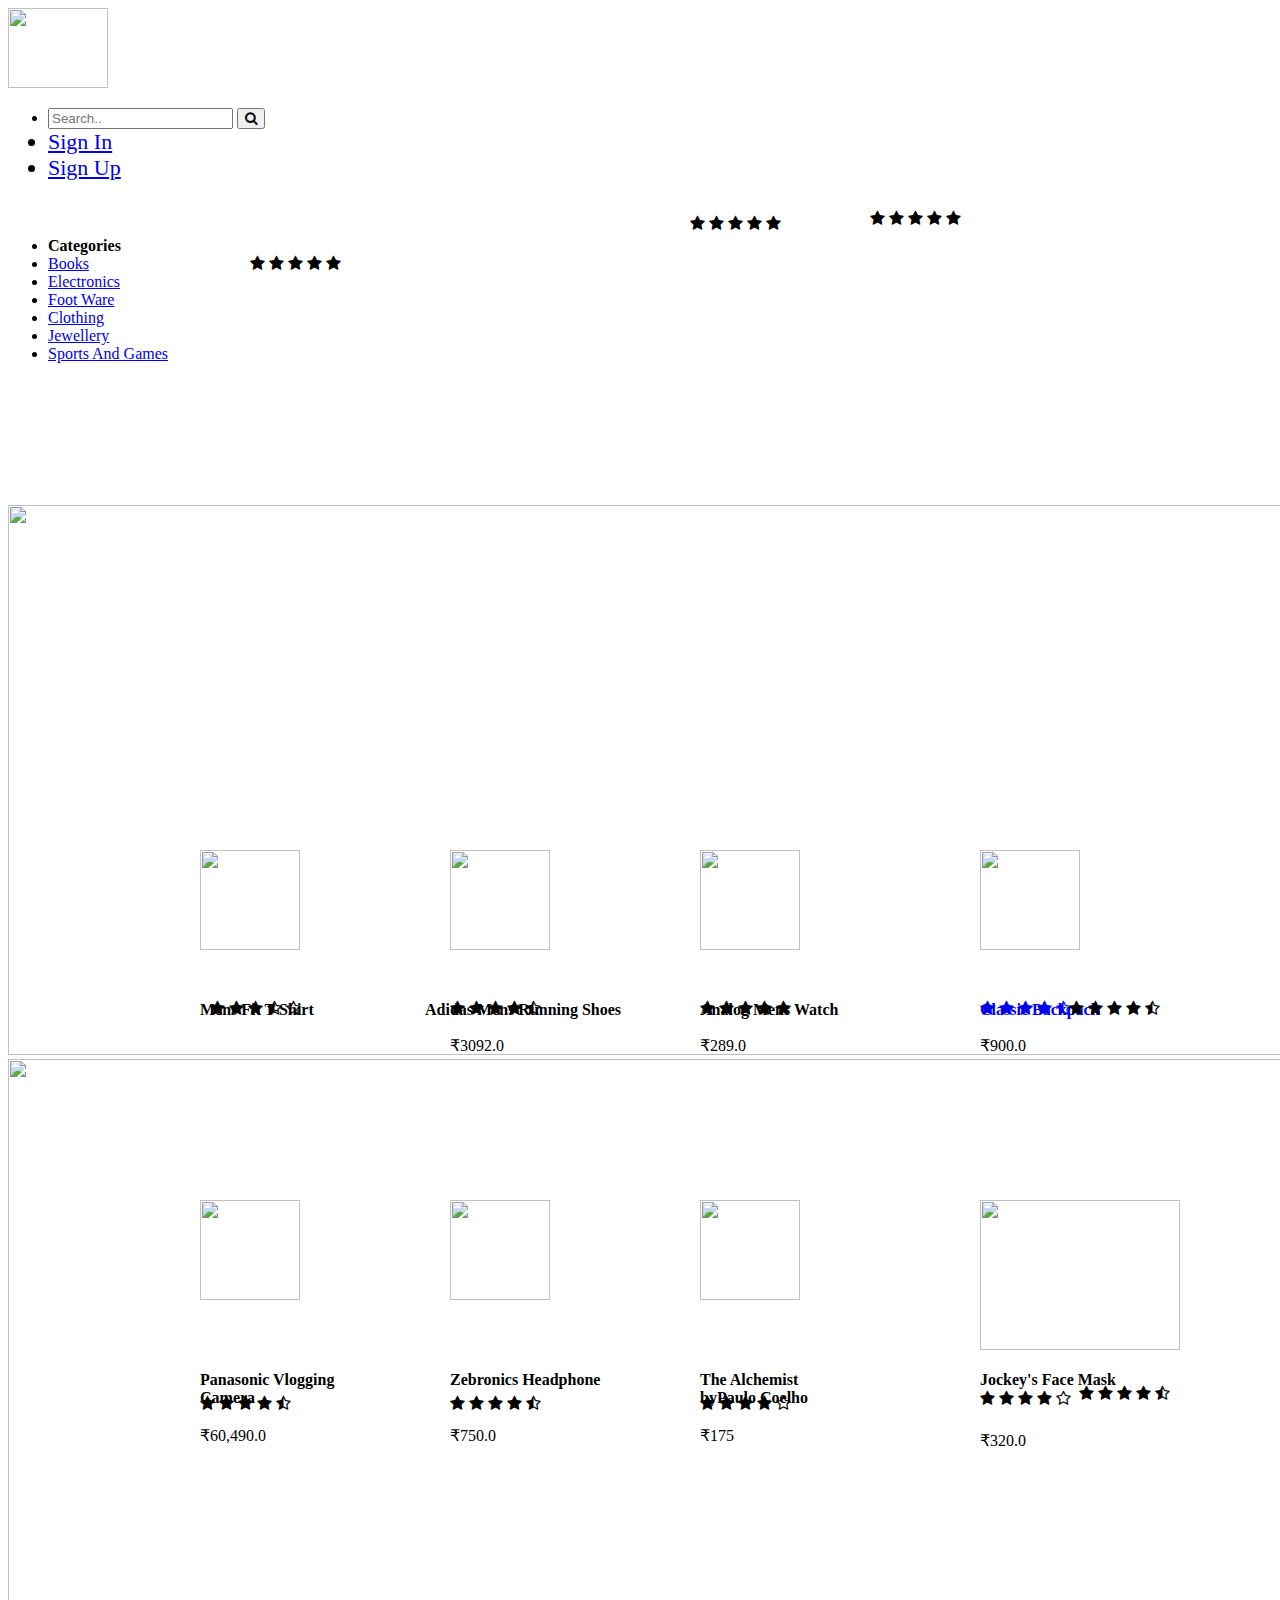
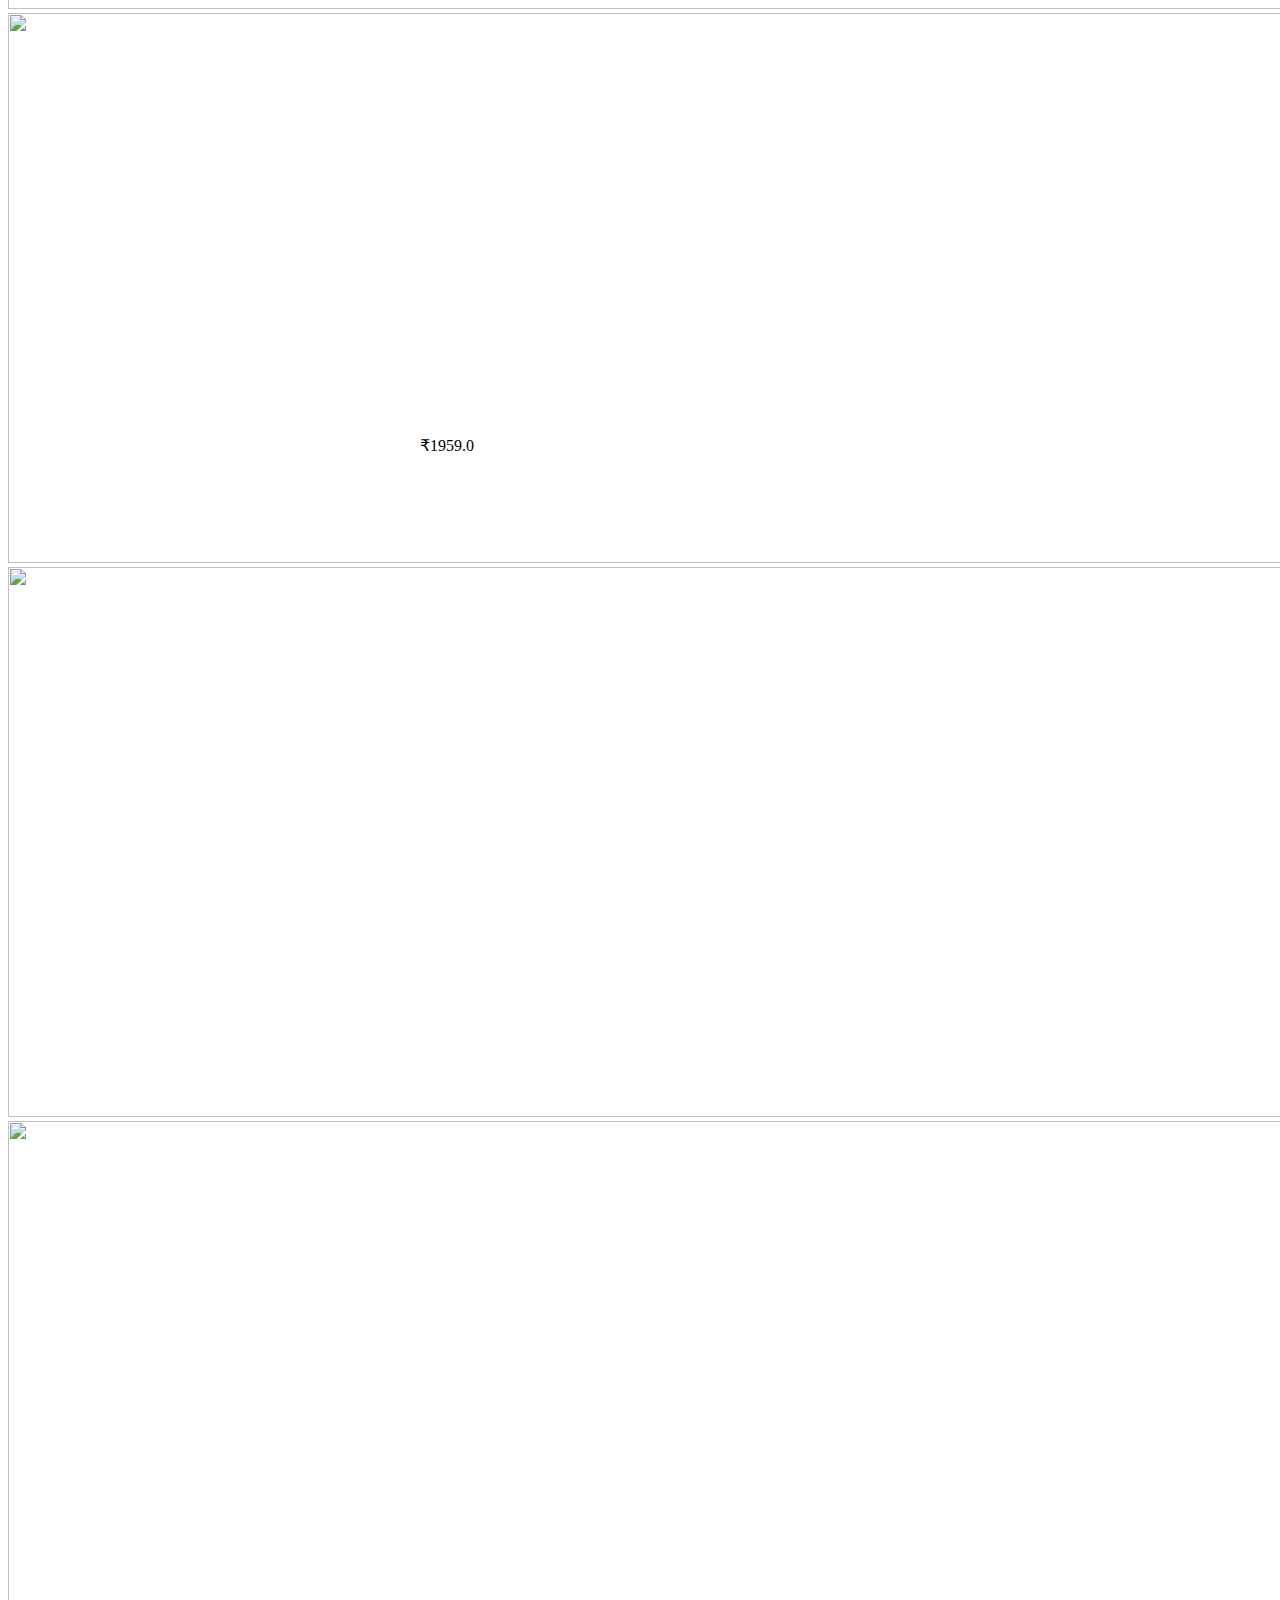
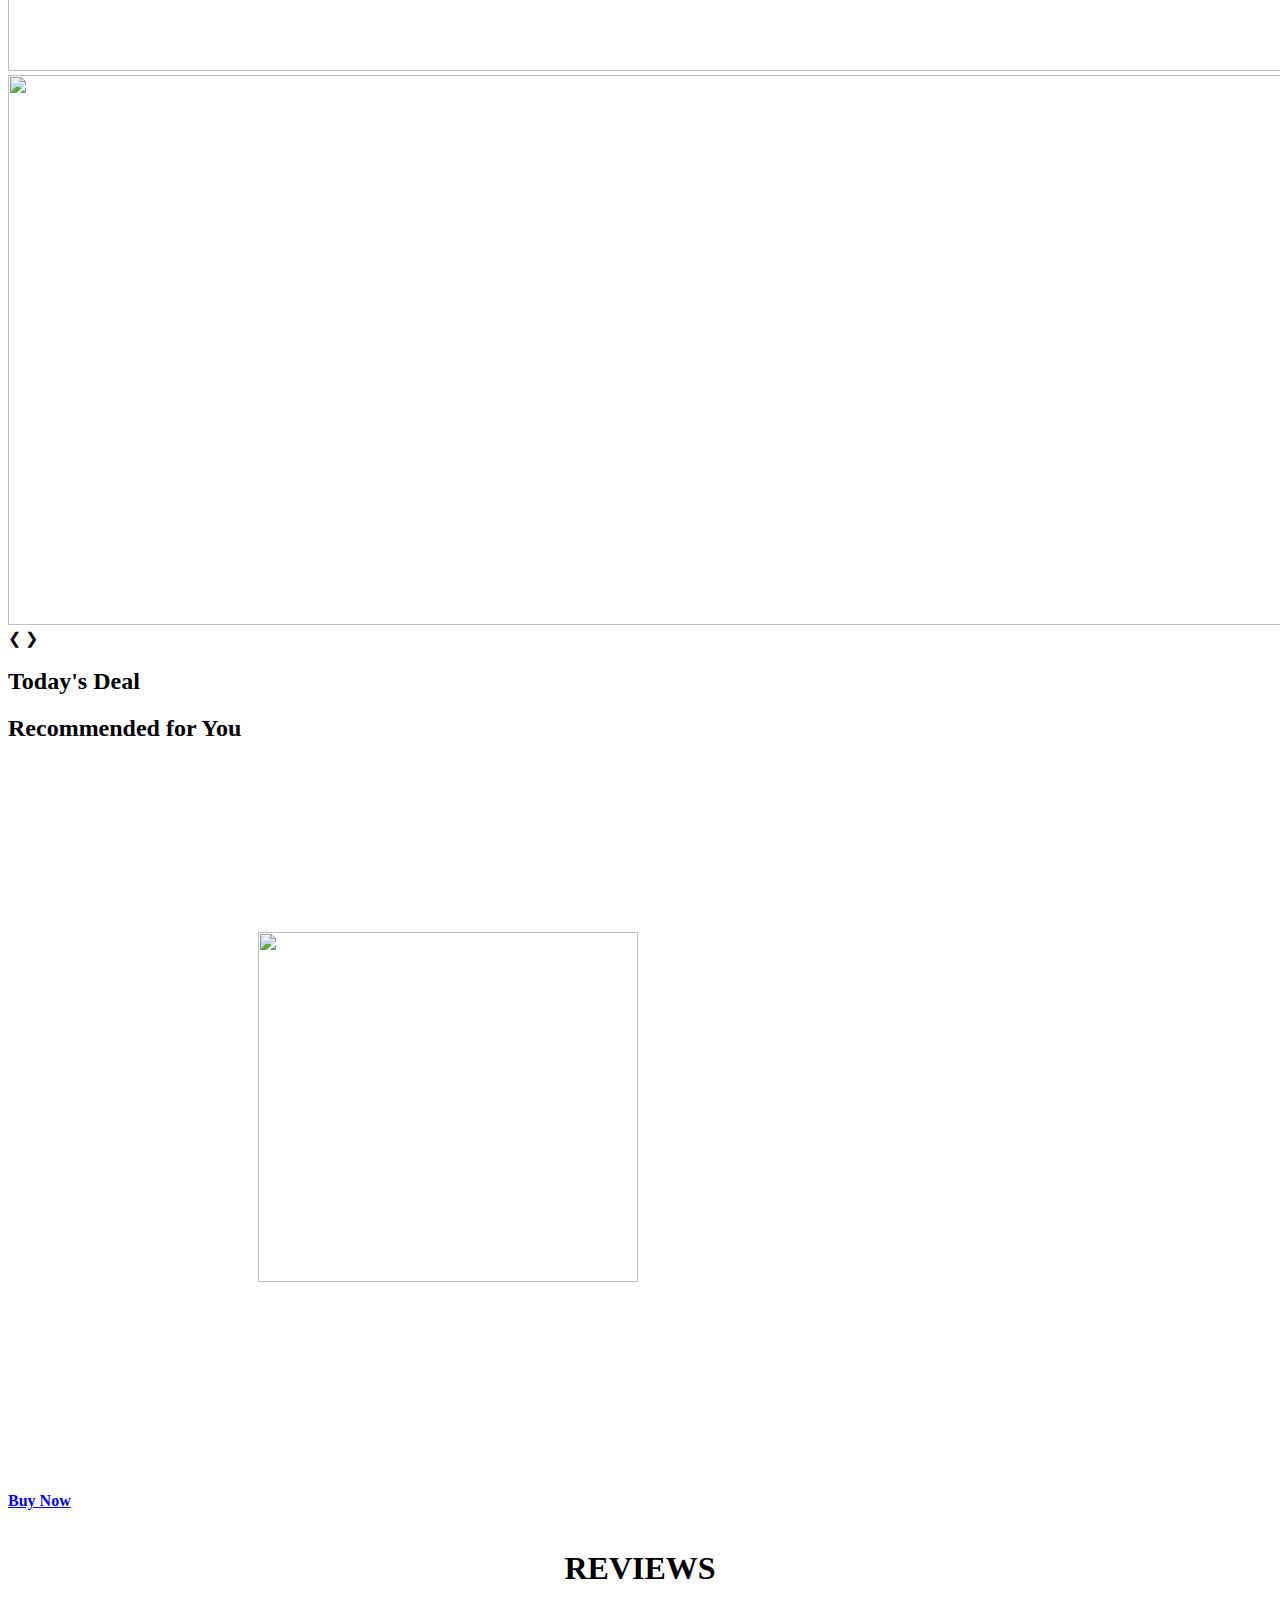
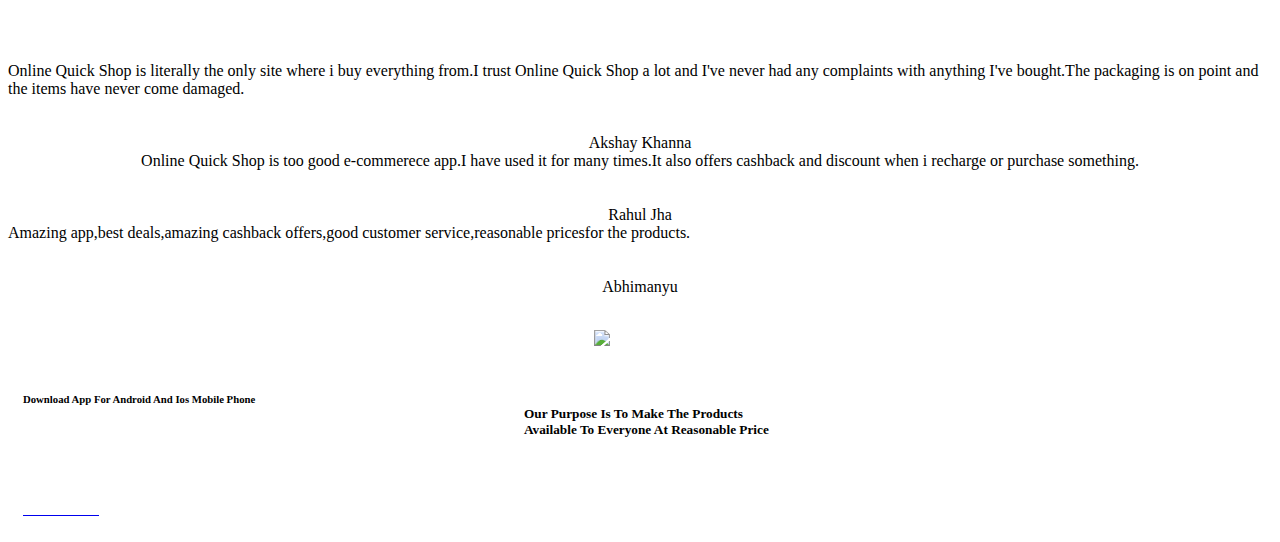
==== index.html @ e45c8fe9 "Update index.html" ====
<!DOCTYPE html>
<html>
  <head>
    <title>Online Quick Shop</title>
    <link rel="stylesheet" href="style.css">
	<link rel="stylesheet" href="main.css">
	 <link rel="stylesheet" href="sliding.css">
    <link rel="stylesheet" href="https://stackpath.bootstrapcdn.com/font-awesome/4.7.0/css/font-awesome.min.css">
    <link rel="stylesheet" href="todaydeal.css">
    <link rel="stylesheet" href="https://stackpath.bootstrapcdn.com/font-awesome/4.7.0/css/font-awesome.min.css" integrity="sha384-wvfXpqpZZVQGK6TAh5PVlGOfQNHSoD2xbE+QkPxCAFlNEevoEH3Sl0sibVcOQVnN" crossorigin="anonymous">

  <meta charset="UTF-8">
  <meta name="viewport" content="width=device-width, initial-scale=1.0">
  <link rel="stylesheet" href="https://cdnjs.cloudflare.com/ajax/libs/font-awesome/4.7.0/css/font-awesome.min.css">


  </head>
  <body>

      <!-- HEADER-->
      <header>
<div>
<nav>
  <a href="index.html"><img src="images\logo.jfif" width="100" height="80"></a>
<ul>
<li>
  <div class="topnav" >
  <form class="example">
  <input type="text" placeholder="Search.." name="search">
  <button type="submit"> <i class="fa fa-search";></i></button>
   </form>
</div>
</li>
<li style="font-size:22px"><a href="signin.html">Sign In</a></li>
<li style="font-size:22px"><a href="signup_project.html">Sign Up</a></li>
<li style="font-size:35px; color:white "><i class="fa fa-shopping-cart" aria-hidden="true"></i></li>
</ul>
</nav>


<!-- categories-->

<div id="subnav">
<ul>
<li><a class="active"><b>Categories</b></a></li>
  <li><a href="books.html" target="blank">Books</a></li>
  <li><a href="electronics.html" target="blank">Electronics</a></li>
  <li><a href="shoes.html" target="blank">Foot Ware</a></li>
  <li><a href="clothing.html" target="blank">Clothing</a></li>
  <li><a href="jewellery.html" target="blank">Jewellery</a></li>
  <li><a href="sports.html" target="blank">Sports And Games</a></li>
</ul>
</div>
</div>
</header>
<br>
<br>
<br>
<br><br><br><br>


<!-- slideshow-->



<div class="slideshow-container">
<div class="mySlides fade">
  <a href="https://www.amazon.in/Apple-iPhone-Pro-Max-64GB/dp/B07XVL4L3X/ref=sr_1_1_sspa?crid=29FY24FL446QF&dchild=1&keywords=iphone+12+pro+max+mobile&psr=EY17&qid=1617863581&s=todays-deals&sprefix=iphone+12+pro+%2Ctodays-deals%2C283&sr=1-1-spons&psc=1&spLa=[base64]">
  <img src="images/3.png" height="550px" width="153%"></a>
</div>

<div class="mySlides fade">
  <a href="https://www.amazon.in/s?k=sports+item&ref=nb_sb_noss_1">
  <img src="https://www.sportcart.in/images/blogs/blog2.jpg" height="550px" width="153%"></a>
</div>

<div class="mySlides fade">
  <a href="https://www.amazon.in/Boat-Rockerz-510-Bluetooth-Headphones/dp/B0749D4QM9/ref=sr_1_6_mod_primary_lightning_deal?dchild=1&keywords=boat+headphones&psr=EY17&qid=1617863145&s=todays-deals&sbo=Tc8eqSFhUl4VwMzbE4fw%2Fw%3D%3D&smid=A14CZOWI0VEHLG&sr=1-6">
  <img src="images/1.png" height="550px" width="153%"></a>
</div>

<div class="mySlides fade">
  <a href="https://www.amazon.in/Lenovo-Windows-Graphics-Phantom-82B500BHIN/dp/B08GG8WCW7/ref=sr_1_1_sspa?dchild=1&keywords=gaming+laptops&qid=1617863461&sr=8-1-spons&psc=1&spLa=[base64]">
  <img src="images/2.png" height="550px" width="153%"></a>
</div>

<div class="mySlides fade">
  <a href="https://www.amazon.in/PUMA-Fuse-One8-Training-Shoes/dp/B08TMH5M67/ref=sr_1_1?dchild=1&keywords=Fuse+one8+Mens+Training+Shoes&qid=1617863797&sr=8-1">
  <img src="images/4.png" height="550px" width="153%"></a>  
</div>

<div class="mySlides fade">
  <a href="https://www.amazon.in/s?k=curtains&ref=nb_sb_noss_2">
  <img src="images/5.png" height="550px" width="153%"></a>  
</div>


<a class="prev" onclick="plusSlides(-1)">&#10094;</a>
<a class="next" onclick="plusSlides(1)">&#10095;</a>

</div>
</div>
<script  src="sliding.js" ></script>


<!-- today deals-->


<h2 class="title1" >Today's Deal</h2>
<div class="row">
<div class="col-4">
<a href="https://www.amazon.in/Puma-Mens-Classic-Fit-T-Shirt/dp/B07TNSCXQF" target="_self">
<img style="position:absolute; TOP:850px; LEFT:200px" src="https://images-na.ssl-images-amazon.com/images/I/91J1KeGnK8L._UY550_.jpg" width="100px" height="100px"></a>
<h4 style="position:absolute; TOP:980px; LEFT:200px">Mens Fit T-Shirt</h4>
<div style="position:absolute; TOP:1000px; LEFT:210px" class="rating">
<i class="fa fa-star" aria-hidden="true"></i>
<i class="fa fa-star" aria-hidden="true"></i>
<i class="fa fa-star" aria-hidden="true"></i>
<i class="fa fa-star-half-o" aria-hidden="true"></i>
<i class="fa fa-star-o" aria-hidden="true"></i><br>
<div>
</div>

<p style="position:absolute; TOP:1020px; LEFT:210px">₹1959.0<p>
</div>
<div class="col-3">
<a href="https://www.amazon.in/Adidas-Erdiga-Running-Sports-Shoes/dp/B077VZQ7X2" target="_self">
<img style="position:absolute; TOP:850px; LEFT:450px" src="https://images-na.ssl-images-amazon.com/images/I/71rR1V%2B9FqL._UY500_.jpg" width="100px" height="100px"></a>
<h4 style="position:absolute; TOP:980px; LEFT:425px" >Adidas Mens Running Shoes</h4>
<div style="position:absolute; TOP:1000px; LEFT:450px" class="rating">
<i class="fa fa-star" aria-hidden="true"></i>
<i class="fa fa-star" aria-hidden="true"></i>
<i class="fa fa-star" aria-hidden="true"></i>
<i class="fa fa-star" aria-hidden="true"></i>
<i class="fa fa-star-half-o" aria-hidden="true"></i>
</div>
<p style="position:absolute; TOP:1020px; LEFT:450px">₹3092.0<p>
</div>
<div class="col-2">
<a href="https://www.amazon.in/PIRASO-Analogue-Black-Dial-Watch/dp/B07GVP4QJN" target="_self">
<img style="position:absolute; TOP:850px; LEFT:700px" src="https://images-na.ssl-images-amazon.com/images/I/61WixzlVuXL._UL1280_.jpg" width="100px" height="100px"></a>
<h4 style="position:absolute; TOP:980px; LEFT:700px" >Analog Mens Watch</h4>
<div style="position:absolute; TOP:1000px; LEFT:700px"  class="rating">
<i class="fa fa-star" aria-hidden="true"></i>
<i class="fa fa-star" aria-hidden="true"></i>
<i class="fa fa-star" aria-hidden="true"></i>
<i class="fa fa-star" aria-hidden="true"></i>
<i class="fa fa-star" aria-hidden="true"></i>
</div>

<p style="position:absolute; TOP:1020px; LEFT:700px">₹289.0<p>


</div>
<div class="col-1">
<a href="https://www.amazon.in/AmazonBasics-21-Ltrs-Classic-Backpack/dp/B01DDCULAU" target="_self">
<img style="position:absolute; TOP:850px; LEFT:980px" src="https://images-na.ssl-images-amazon.com/images/I/91hiB2f76bL._SY679_.jpg" width="100px" height="100px"</a>
<h4 style="position:absolute; TOP:980px; LEFT:980px">Classic Backpack</h4>
<div style="position:absolute; TOP:1000px; LEFT:980px " class="rating">
<i class="fa fa-star" aria-hidden="true"></i>
<i class="fa fa-star" aria-hidden="true"></i>
<i class="fa fa-star" aria-hidden="true"></i>
<i class="fa fa-star" aria-hidden="true"></i>
<i class="fa fa-star-half-o" aria-hidden="true"></i>
</div>
<p style="position:absolute; TOP:1020px; LEFT:980px;color:black">₹900.0<p>
</div>

<div>
<a href="https://www.amazon.in/Test-Exclusive_2020_1128-Multi-3GB-Storage/dp/B089MVC437/ref=sr_1_1?dchild=1&keywords=mi+phone&qid=1617796641&sr=8-1" target="_self">
<img style="position:absolute; TOP:850px; LEFT:1300px" src="
https://i01.appmifile.com/webfile/globalimg/in/cms/413CE598-3246-2DD2-8EF1-05212A59B5A7.jpg" width="100px" height="100px"></a>
<h4 style="position:absolute; TOP:980px; LEFT:1320px">MI 10</h4>
<div style="position:absolute; TOP:1000px; RIGHT:120px " class="rating">
<i class="fa fa-star" aria-hidden="true"></i>
<i class="fa fa-star" aria-hidden="true"></i>
<i class="fa fa-star" aria-hidden="true"></i>
<i class="fa fa-star" aria-hidden="true"></i>
<i class="fa fa-star-half-o" aria-hidden="true"></i>
</div>
<p style="position:absolute; TOP:1020px; LEFT:1310px;color:black">₹21990.0<p>
</div>

</div>



<!-- Recommended for you -->


<h2 class="title2">Recommended for You</h2>
<div class="row">
<div class="col-3">
<a href="https://www.amazon.in/Panasonic-Mirrorless-Vlogging-Bluetooth-DC-G100VGW-K/dp/B08PQTHGZ5" target="_self">
<img style="position:absolute; TOP:1200px; LEFT:200px" src="https://images-na.ssl-images-amazon.com/images/I/61Bly98-azL._SY550_.jpg" width="100px" height="100px"></a>
<h4 style="position:absolute; TOP:1350px; LEFT:200px">Panasonic Vlogging <br>Camera</h4>
<div style="position:absolute; TOP:1395px; LEFT:200px" class="rating">
<i class="fa fa-star" aria-hidden="true"></i>
<i class="fa fa-star" aria-hidden="true"></i>
<i class="fa fa-star" aria-hidden="true"></i>
<i class="fa fa-star" aria-hidden="true"></i>
<i class="fa fa-star-half-o" aria-hidden="true"></i>
</div>

<p style="position:absolute; TOP:1410px; LEFT:200px">₹60,490.0<p>
</div>
<div class="col-3">
<a href="https://www.amazon.in/Zebronics-Zeb-Thunder-Bluetooth-Headphone-Input/dp/B07L8LTS3J" target="_self">
<img style="position:absolute; TOP:1200px; LEFT:450px" src="https://images-na.ssl-images-amazon.com/images/I/81cJ1kUT1LL._SL1500_.jpg" width="100px" height="100px"></a>
<h4 style="position:absolute; TOP:1350px; LEFT:450px" >Zebronics Headphone</h4>
<div style="position:absolute; TOP:1395px; LEFT:450px" class="rating">
<i class="fa fa-star" aria-hidden="true"></i>
<i class="fa fa-star" aria-hidden="true"></i>
<i class="fa fa-star" aria-hidden="true"></i>
<i class="fa fa-star" aria-hidden="true"></i>
<i class="fa fa-star-half-o" aria-hidden="true"></i>
</div>
<p style="position:absolute; TOP:1410px; LEFT:450px">₹750.0<p>
</div>
<div class="col-3">
<a href="https://www.amazon.in/Alchemist-Paulo-Coelho/dp/8172234988" target="_self">
<img style="position:absolute; TOP:1200px; LEFT:700px" src="https://images-na.ssl-images-amazon.com/images/I/71aFt4+OTOL.jpg" width="100px" height="100px"></a>
<h4 style="position:absolute; TOP:1350px; LEFT:700px" >The Alchemist <br>byPaulo Coelho </h4>
<div style="position:absolute; TOP:1395px; LEFT:700px"  class="rating">
<i class="fa fa-star" aria-hidden="true"></i>
<i class="fa fa-star" aria-hidden="true"></i>
<i class="fa fa-star" aria-hidden="true"></i>
<i class="fa fa-star" aria-hidden="true"></i>
<i class="fa fa-star-o" aria-hidden="true"></i>
</div>
<p style="position:absolute; TOP:1410px; LEFT:700px">₹175<p>

</div>
<div class="col-1">
<a href="https://www.amazon.in/Jockey-Unisexs-Cotton-Face-Mask/dp/B08DNL9B8J" target="_self">
<img style="position:absolute; TOP:1200px; LEFT:980px" src="https://images-na.ssl-images-amazon.com/images/I/616K2wXUBZL._UL1463_.jpg" width="200px" height="150px"></a>
<h4 style="position:absolute; TOP:1350px; LEFT:980px">Jockey's Face Mask</h4>
<div style="position:absolute; TOP:1390px; LEFT:980px " class="rating">
<i class="fa fa-star" aria-hidden="true"></i>
<i class="fa fa-star" aria-hidden="true"></i>
<i class="fa fa-star" aria-hidden="true"></i>
<i class="fa fa-star" aria-hidden="true"></i>
<i class="fa fa-star-o" aria-hidden="true"></i>
</div>
<p style="position:absolute; TOP:1415px; LEFT:980px;color:black">₹320.0<p>
</div>


<div>
<a href="https://www.amazon.in/Freya-Jacquard-Banarasi-tradional-collection/dp/B082F4ZNJ4">
<img style="position:absolute; TOP:1200px; LEFT:1300px" src="
https://images-na.ssl-images-amazon.com/images/I/711S7MBlDqL._UY550_.jpg" width="130px" height="130px"> </a>
<h4 style="position:absolute; TOP:1350px; LEFT:1310px">Designer Saree</h4>
<div style="position:absolute; TOP:1385px; RIGHT:110px" class="rating">
<i class="fa fa-star" aria-hidden="true"></i>
<i class="fa fa-star" aria-hidden="true"></i>
<i class="fa fa-star" aria-hidden="true"></i>
<i class="fa fa-star" aria-hidden="true"></i>
<i class="fa fa-star-half-o" aria-hidden="true"></i>
</div>
<p style="position:absolute; TOP:1400px; LEFT:1330px;color:black">₹1999.0<p>
</div>
</div>
<br>
<br>
<br>
<br>
<br>


<!---Offer-->


<div class="offer">

<img style="position:relative;TOP:80px;LEFT:250px" src="https://www.gizmochina.com/wp-content/uploads/2019/09/Xiaomi-Mi-Band-4-smartwatch.jpg" width="380px" height="350px">
<div class="col-5 ">
<h2 style="color:white" >Exclusive Available on Online Quick Shop</h2><br>
<h1 style="color:white">Smart Band 4</h1><br>
<p style="color:white">Smart Band has 40% larger(than Smart Band 3) AMOLED color<br>full-touch display with adjustable brightness,so everything is clear as can be.</p><br><br>
 <a href="https://www.amazon.in/Mi-Smart-Band-Waterproof-up/dp/B07WLL998K" class="btn"><b>Buy Now</b></a>
</div>
</div>




<!--Testimonial-->


<div class="testimonial">
<br>
<center><h1><b> REVIEWS</b></h1></center><br>
<br>
<br>
<div id="t1">Online Quick Shop is literally the only site where i buy everything from.I trust Online Quick Shop a lot and I've never had any complaints with anything I've bought.The packaging is on point and the items have never come damaged.<br><br><br><center>Akshay Khanna<center>
</div>
<div style="position:absolute; TOP:255px; LEFT:250px"  class="rating">
<i class="fa fa-star" aria-hidden="true"></i>
<i class="fa fa-star" aria-hidden="true"></i>
<i class="fa fa-star" aria-hidden="true"></i>
<i class="fa fa-star" aria-hidden="true"></i>
<i class="fa fa-star" aria-hidden="true"></i>
</div>

<center>
<div id="t2">Online Quick Shop is too good e-commerece app.I have used it for many times.It also offers cashback and discount when i recharge or purchase something.<br><br><br><center>Rahul Jha</center>
</div>
</center>
<div style="position:absolute; TOP:215px; LEFT:690px"  class="rating">
<i class="fa fa-star" aria-hidden="true"></i>
<i class="fa fa-star" aria-hidden="true"></i>
<i class="fa fa-star" aria-hidden="true"></i>
<i class="fa fa-star" aria-hidden="true"></i>
<i class="fa fa-star" aria-hidden="true"></i>
</div>

<div id="t3">Amazing app,best deals,amazing cashback offers,good customer service,reasonable pricesfor the products.<br><br><br><center>Abhimanyu<center>
</div>
<div style="position:absolute; TOP:210px; RIGHT:319px" class="rating">
<i class="fa fa-star" aria-hidden="true"></i>
<i class="fa fa-star" aria-hidden="true"></i>
<i class="fa fa-star" aria-hidden="true"></i>
<i class="fa fa-star" aria-hidden="true"></i>
<i class="fa fa-star" aria-hidden="true"></i>
</div>

</div>





<!-- footer-->

<footer>
  <br>
    
        <div style="width: 100%; display: table;">
        <div style="display: table-row; height: 100px;">
            <div style="width: 25%; display: table-cell; background:transparent;">
                 <p style="color:white; padding-left: 15px"><b>Download Our App</b>
                  <br><br>
                   <h6 style=" padding-left: 15px"> Download App For Android And Ios Mobile Phone</h6></p>
                   <br>
                   <br>
                   <br>
                    <p style=" padding-left:15px"><a href="contact.html"><b style="color:white">Contact Us</b></a>
      
            </div>

            <div style="display: table-cell; width:40%; background:transparent;"> 
             <center>  
          <p style="padding-left:50px"><img src="images\logo.jfif" height="100px" widht="110px"></p></center><br>
         <h5 style="padding-left:200px">Our Purpose Is To Make The Products <br>Available To Everyone At Reasonable Price</h5>
         <h6><p style="color:white;float:right;padding-top:30px;padding-right:90px"> Copyright &#169; 2021-Online Quick Shop. All Rights Reserved</p></h6>
            </div>

           <div style="width: 40%; display: table-cell; background:transparent;">
                   <p style= "padding-left: 340px; color:white"><b>Follow Us</b></p> <br>
                 <p style="padding-left: 300px">
              <a href="https://www.instagram.com/book.chor/?hl=en"><i style="color:white;padding-top:10px" class="fa fa-instagram fa-2x" aria-hidden="true"></i></a>
               <a href=" https://www.facebook.com/nbsalert/"><i style="color:white;padding-left: 20px;padding-top:10px" class="fa fa-facebook-square fa-2x" aria-hidden="true"></i></a>
              <a href="https://twitter.com/mustreadbookssa?lang=en"><i style="color:white;padding-left: 20px;padding-top:10px" class="fa fa-twitter fa-2x" aria-hidden="true"></i></a> 
              <a href=" https://www.linkedin.com/in/quickshop-center-center-1097b91a8"><i style="color:white;padding-left: 10px;padding-top:10px" class="fa fa-linkedin-square fa-2x" aria-hidden="true"></i></a></p>
              
            </div>

        </div>
    </div>
          
    
</footer>

  </body>
</html>
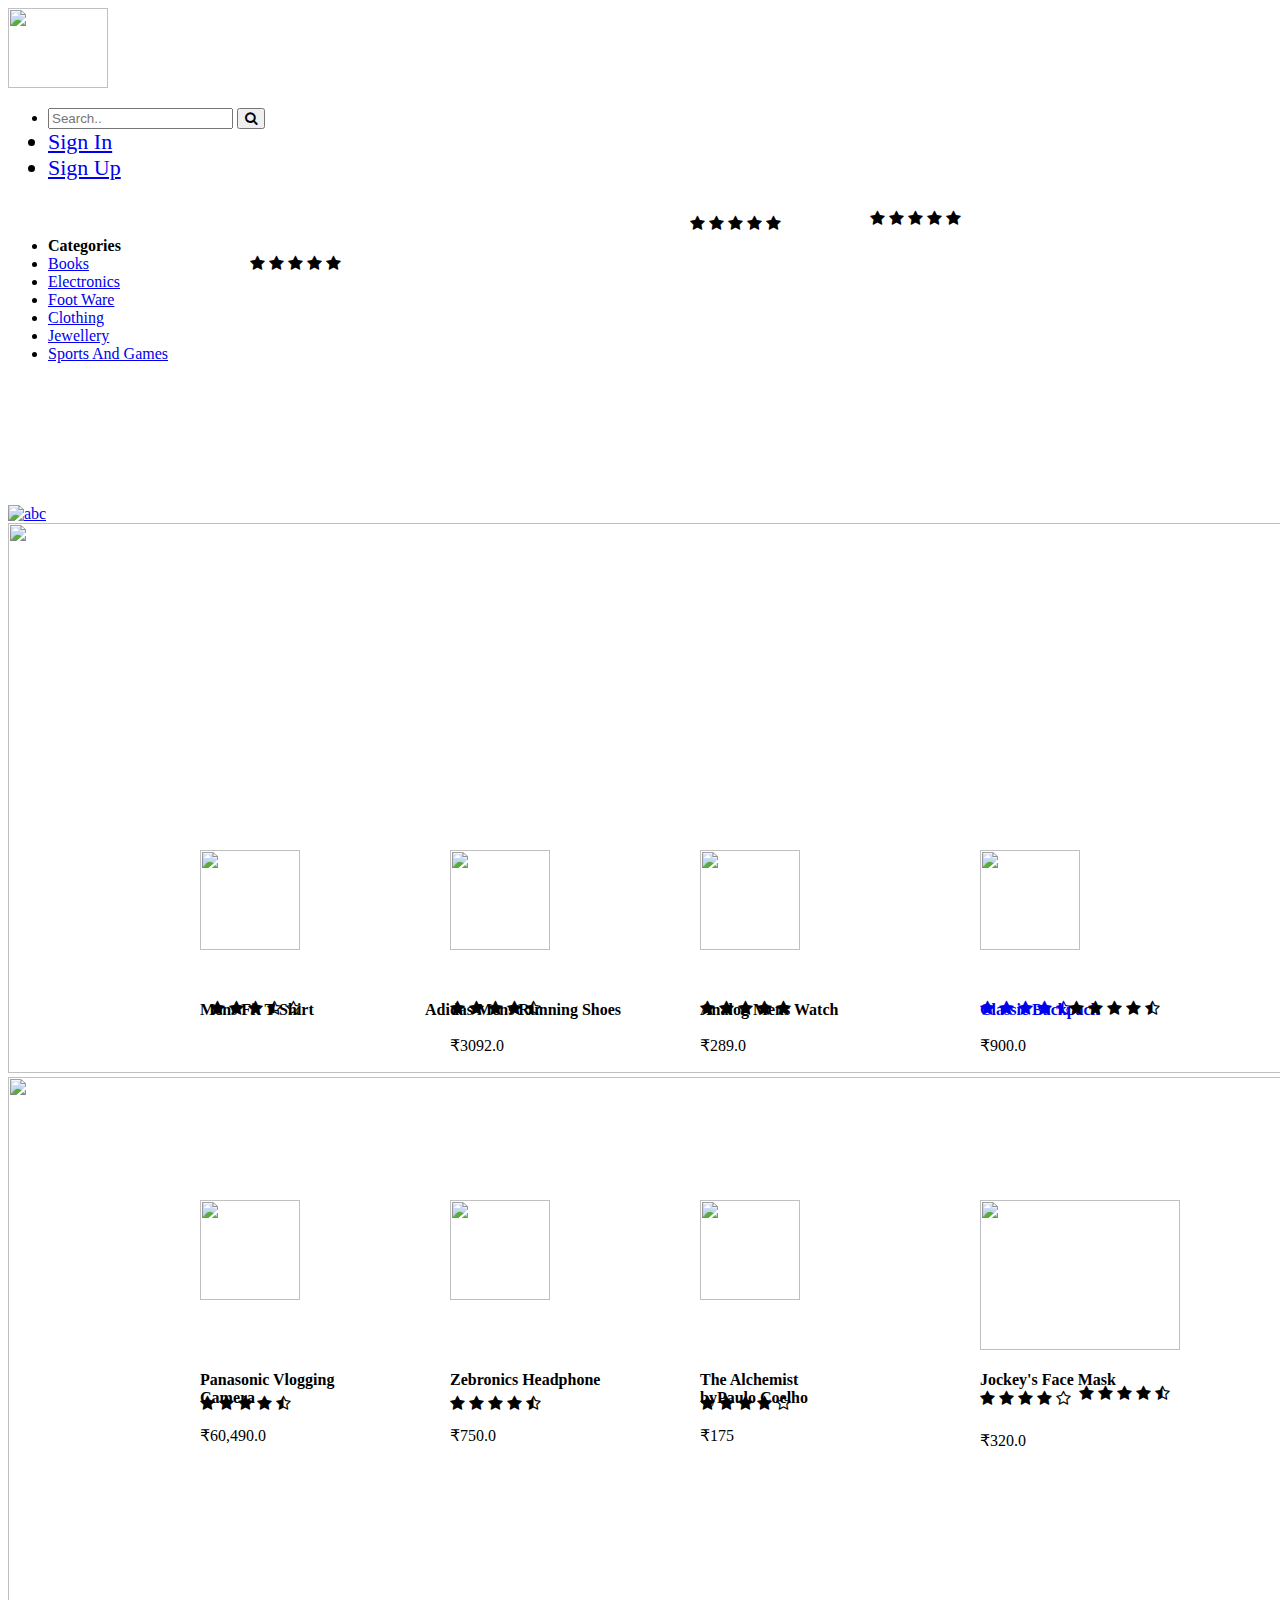
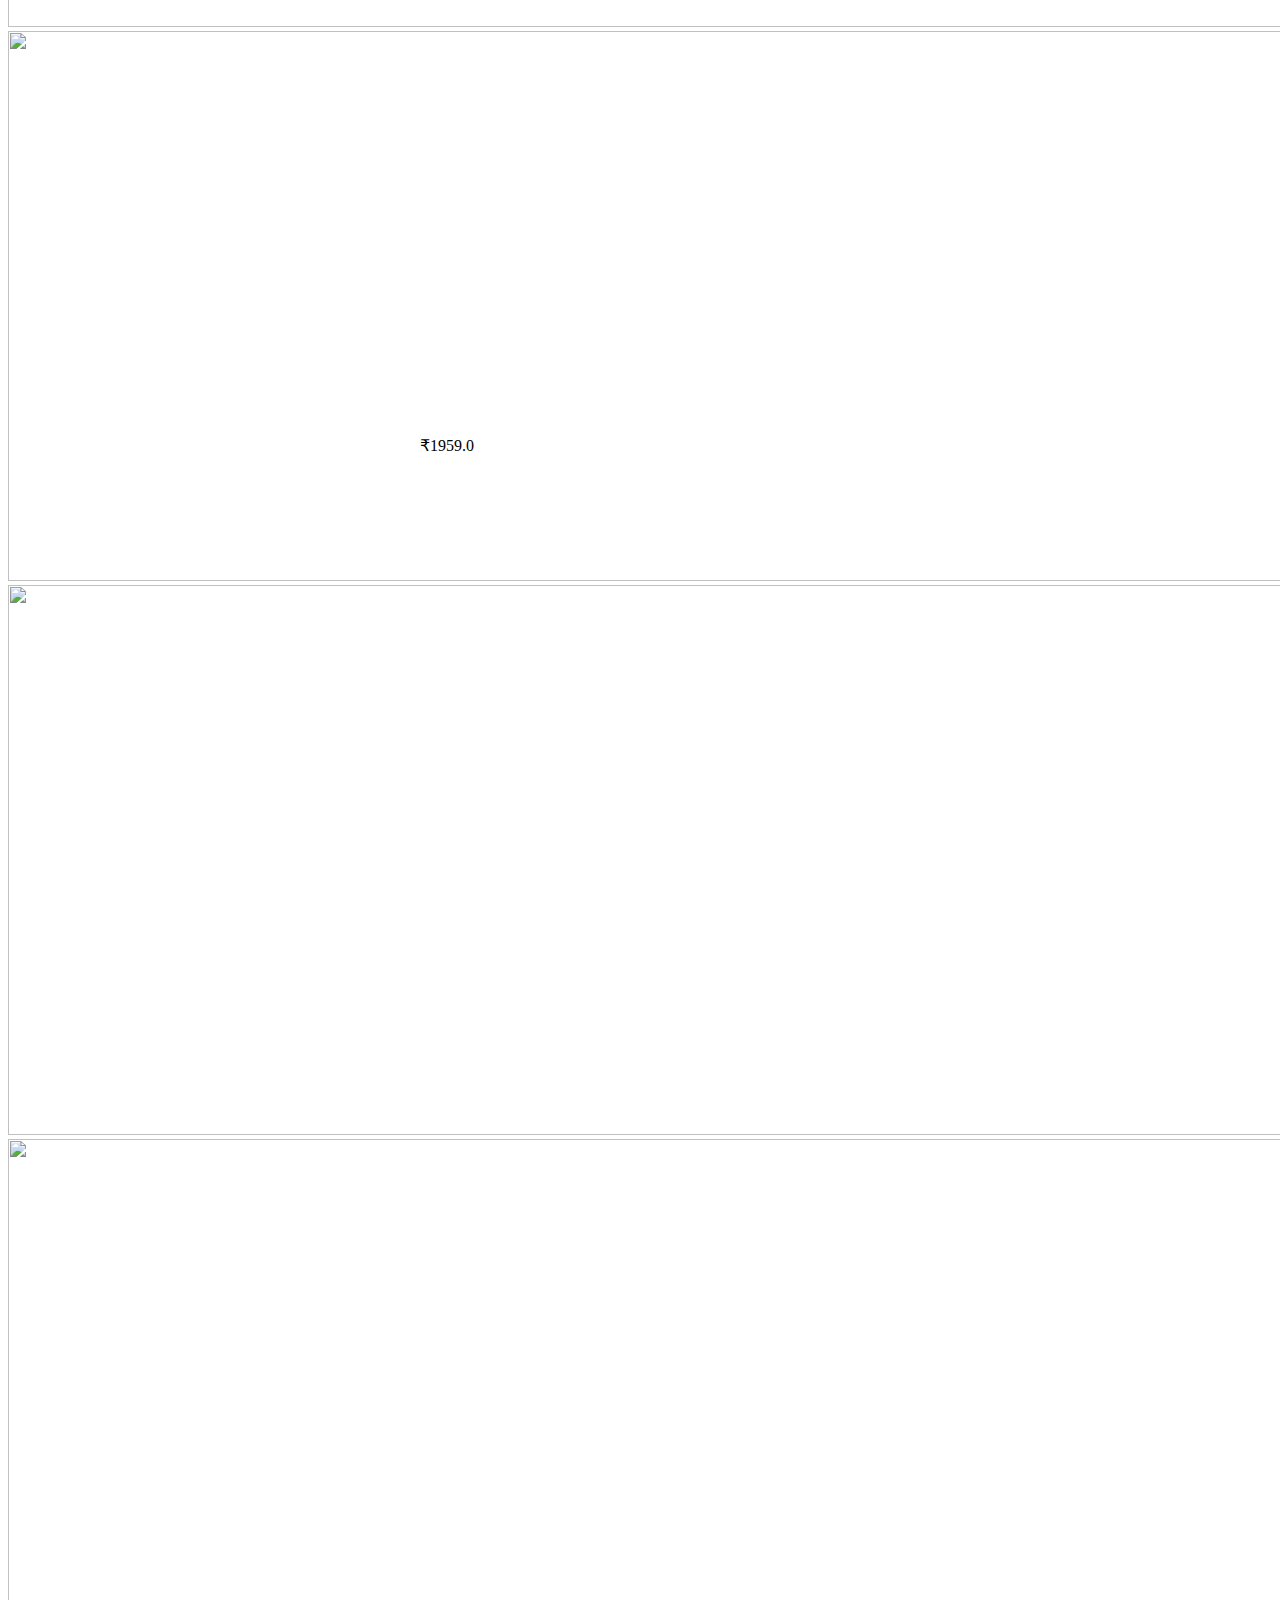
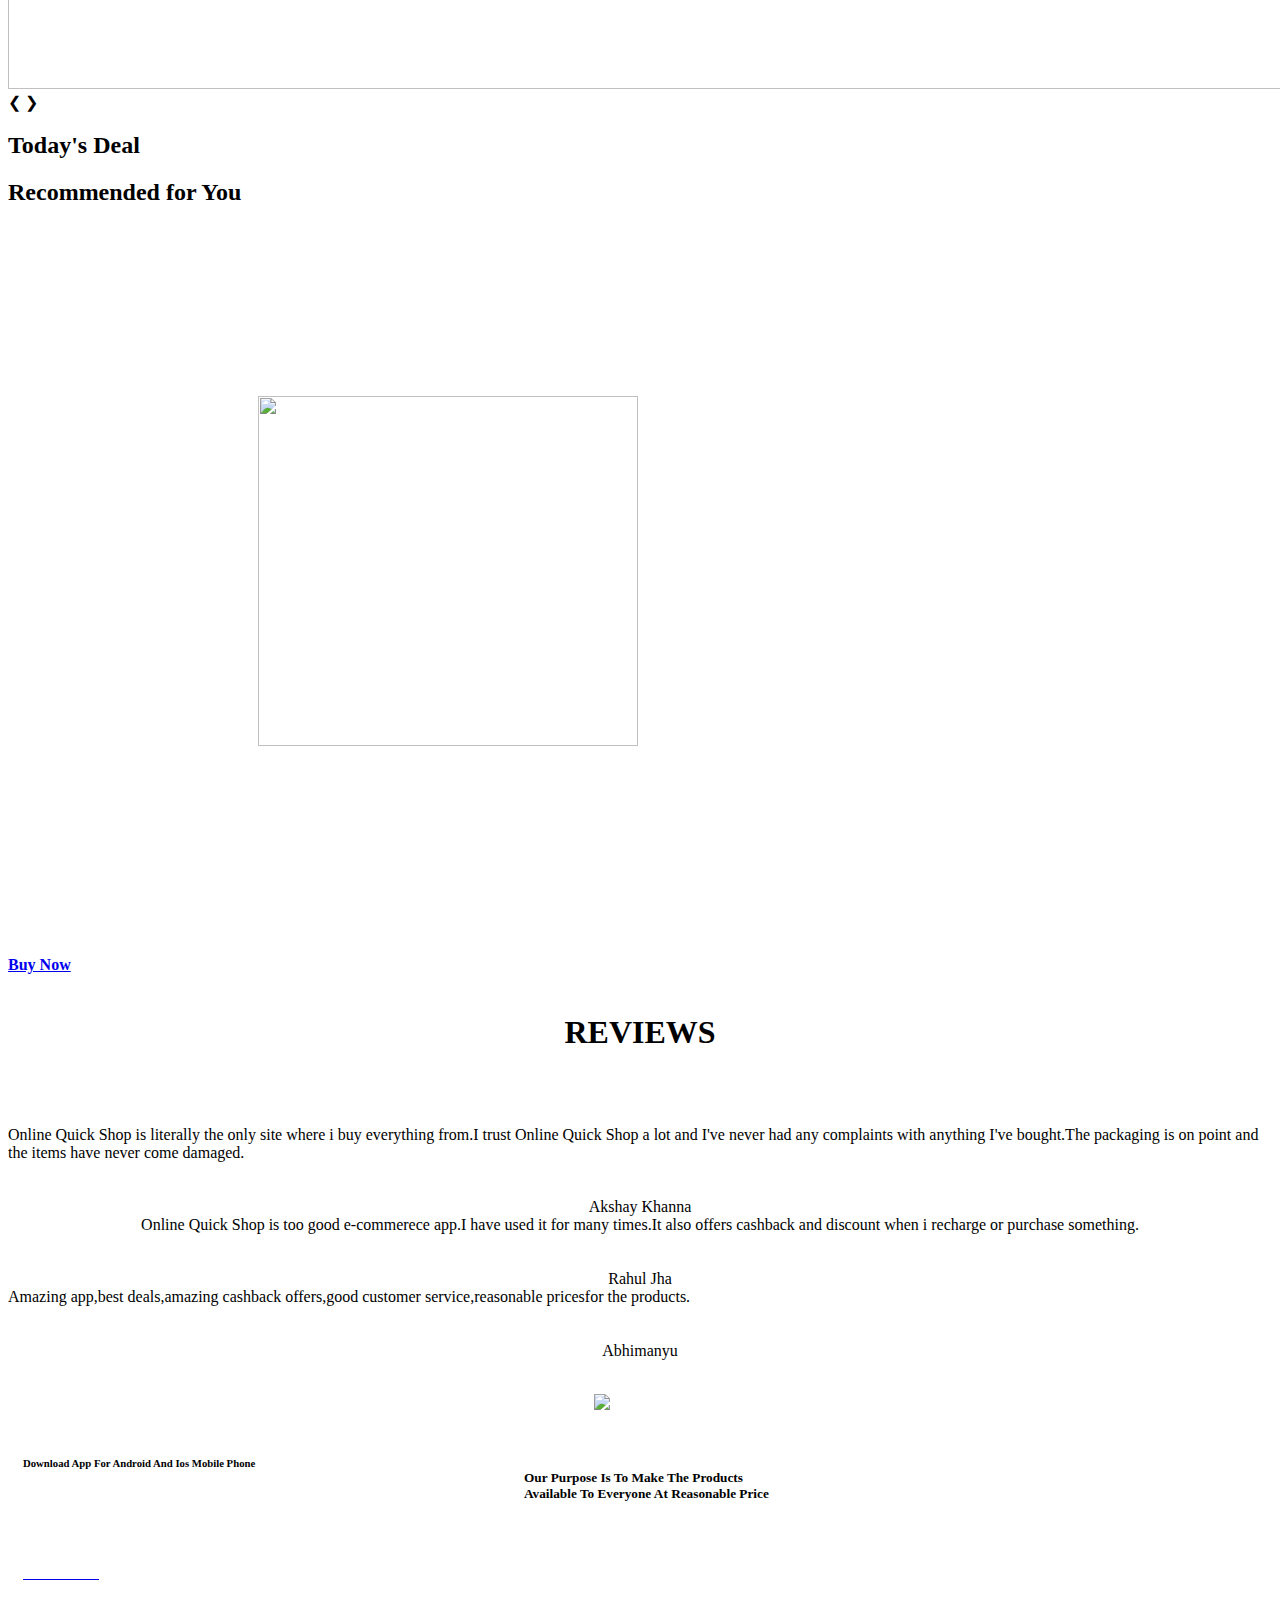
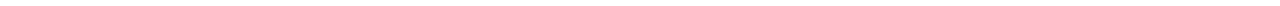
==== commit b8e05516: "Update index.html" ====
--- a/index.html
+++ b/index.html
@@ -66,7 +66,7 @@
 <div class="slideshow-container">
 <div class="mySlides fade">
   <a href="https://www.amazon.in/Apple-iPhone-Pro-Max-64GB/dp/B07XVL4L3X/ref=sr_1_1_sspa?crid=29FY24FL446QF&dchild=1&keywords=iphone+12+pro+max+mobile&psr=EY17&qid=1617863581&s=todays-deals&sprefix=iphone+12+pro+%2Ctodays-deals%2C283&sr=1-1-spons&psc=1&spLa=[base64]">
-  <img src="images/3.png" height="550px" width="153%"></a>
+  <img src="images/3.PNG" alt="abc" height="550px" width="153%"></a>
 </div>
 
 <div class="mySlides fade">
@@ -76,22 +76,22 @@
 
 <div class="mySlides fade">
   <a href="https://www.amazon.in/Boat-Rockerz-510-Bluetooth-Headphones/dp/B0749D4QM9/ref=sr_1_6_mod_primary_lightning_deal?dchild=1&keywords=boat+headphones&psr=EY17&qid=1617863145&s=todays-deals&sbo=Tc8eqSFhUl4VwMzbE4fw%2Fw%3D%3D&smid=A14CZOWI0VEHLG&sr=1-6">
-  <img src="images/1.png" height="550px" width="153%"></a>
+  <img src="images/1.PNG" height="550px" width="153%"></a>
 </div>
 
 <div class="mySlides fade">
   <a href="https://www.amazon.in/Lenovo-Windows-Graphics-Phantom-82B500BHIN/dp/B08GG8WCW7/ref=sr_1_1_sspa?dchild=1&keywords=gaming+laptops&qid=1617863461&sr=8-1-spons&psc=1&spLa=[base64]">
-  <img src="images/2.png" height="550px" width="153%"></a>
+  <img src="images/2.PNG" height="550px" width="153%"></a>
 </div>
 
 <div class="mySlides fade">
   <a href="https://www.amazon.in/PUMA-Fuse-One8-Training-Shoes/dp/B08TMH5M67/ref=sr_1_1?dchild=1&keywords=Fuse+one8+Mens+Training+Shoes&qid=1617863797&sr=8-1">
-  <img src="images/4.png" height="550px" width="153%"></a>  
+  <img src="images/4.PNG" height="550px" width="153%"></a>  
 </div>
 
 <div class="mySlides fade">
   <a href="https://www.amazon.in/s?k=curtains&ref=nb_sb_noss_2">
-  <img src="images/5.png" height="550px" width="153%"></a>  
+  <img src="images/5.PNG" height="550px" width="153%"></a>  
 </div>
 
 
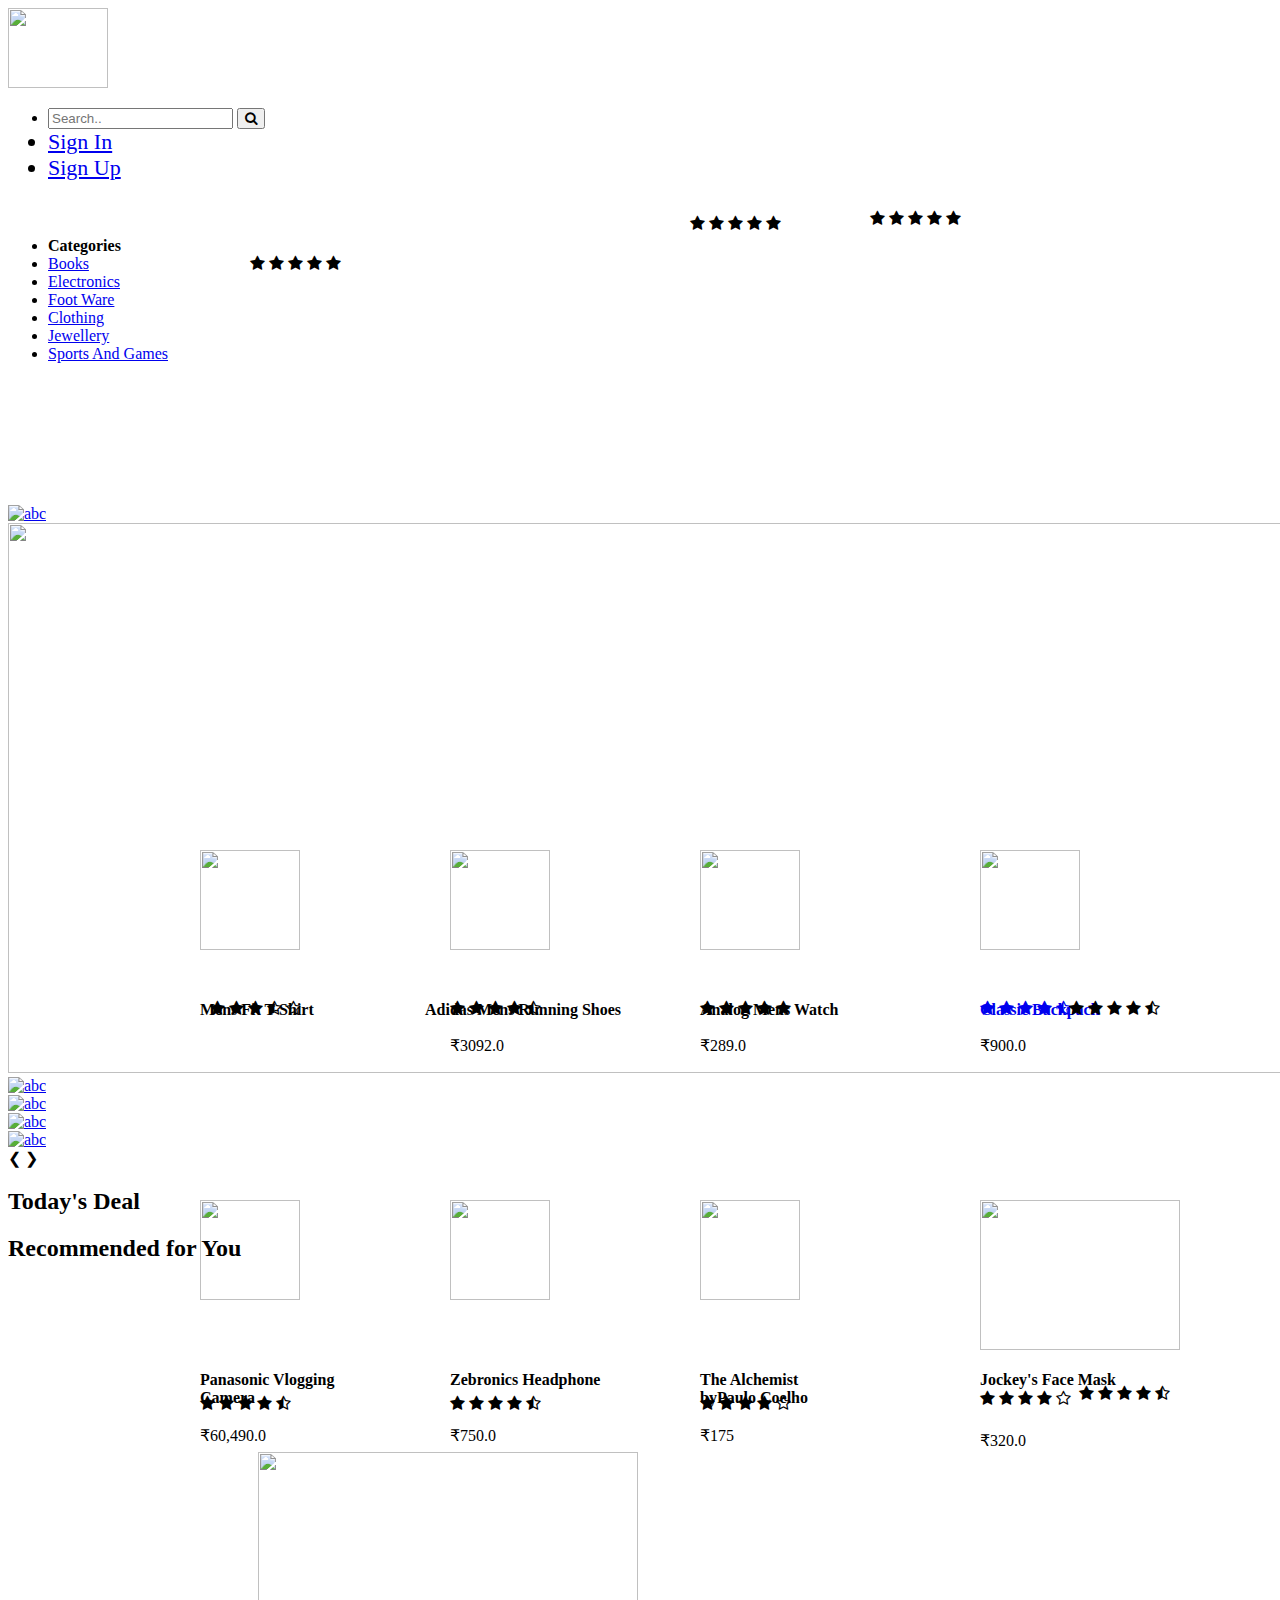
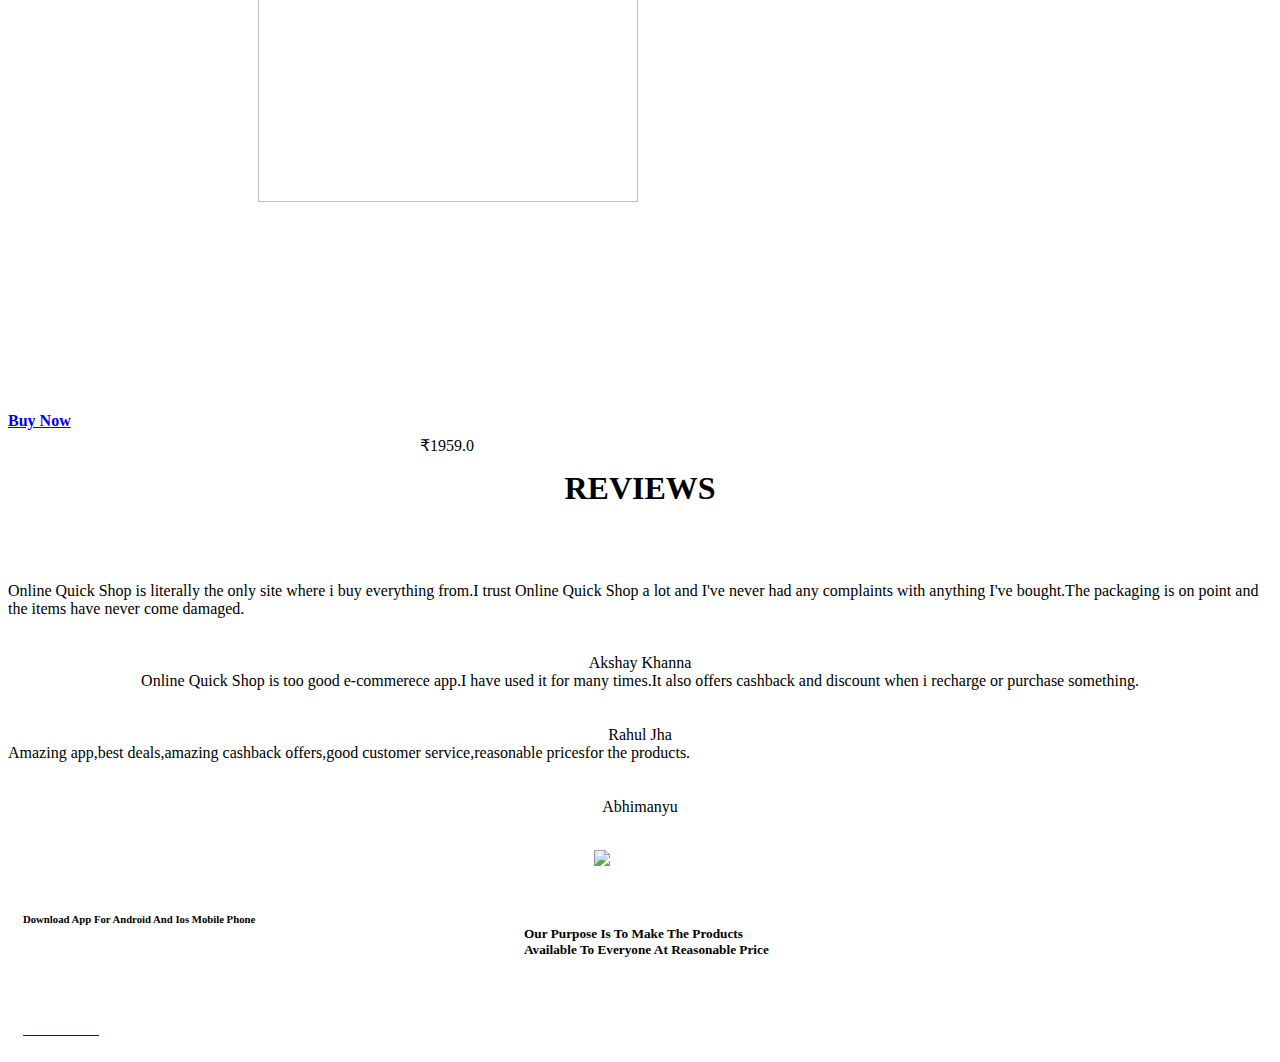
==== commit ce24f5d5: "Update index.html" ====
--- a/index.html
+++ b/index.html
@@ -76,22 +76,22 @@
 
 <div class="mySlides fade">
   <a href="https://www.amazon.in/Boat-Rockerz-510-Bluetooth-Headphones/dp/B0749D4QM9/ref=sr_1_6_mod_primary_lightning_deal?dchild=1&keywords=boat+headphones&psr=EY17&qid=1617863145&s=todays-deals&sbo=Tc8eqSFhUl4VwMzbE4fw%2Fw%3D%3D&smid=A14CZOWI0VEHLG&sr=1-6">
-  <img src="images/1.PNG" height="550px" width="153%"></a>
+  <img src="images/1.PNG" alt="abc" height="550px" width="153%"></a>
 </div>
 
 <div class="mySlides fade">
   <a href="https://www.amazon.in/Lenovo-Windows-Graphics-Phantom-82B500BHIN/dp/B08GG8WCW7/ref=sr_1_1_sspa?dchild=1&keywords=gaming+laptops&qid=1617863461&sr=8-1-spons&psc=1&spLa=[base64]">
-  <img src="images/2.PNG" height="550px" width="153%"></a>
+  <img src="images/2.PNG" alt="abc" height="550px" width="153%"></a>
 </div>
 
 <div class="mySlides fade">
   <a href="https://www.amazon.in/PUMA-Fuse-One8-Training-Shoes/dp/B08TMH5M67/ref=sr_1_1?dchild=1&keywords=Fuse+one8+Mens+Training+Shoes&qid=1617863797&sr=8-1">
-  <img src="images/4.PNG" height="550px" width="153%"></a>  
+  <img src="images/4.PNG" alt="abc" height="550px" width="153%"></a>  
 </div>
 
 <div class="mySlides fade">
   <a href="https://www.amazon.in/s?k=curtains&ref=nb_sb_noss_2">
-  <img src="images/5.PNG" height="550px" width="153%"></a>  
+  <img src="images/5.PNG" alt="abc" height="550px" width="153%"></a>  
 </div>
 
 
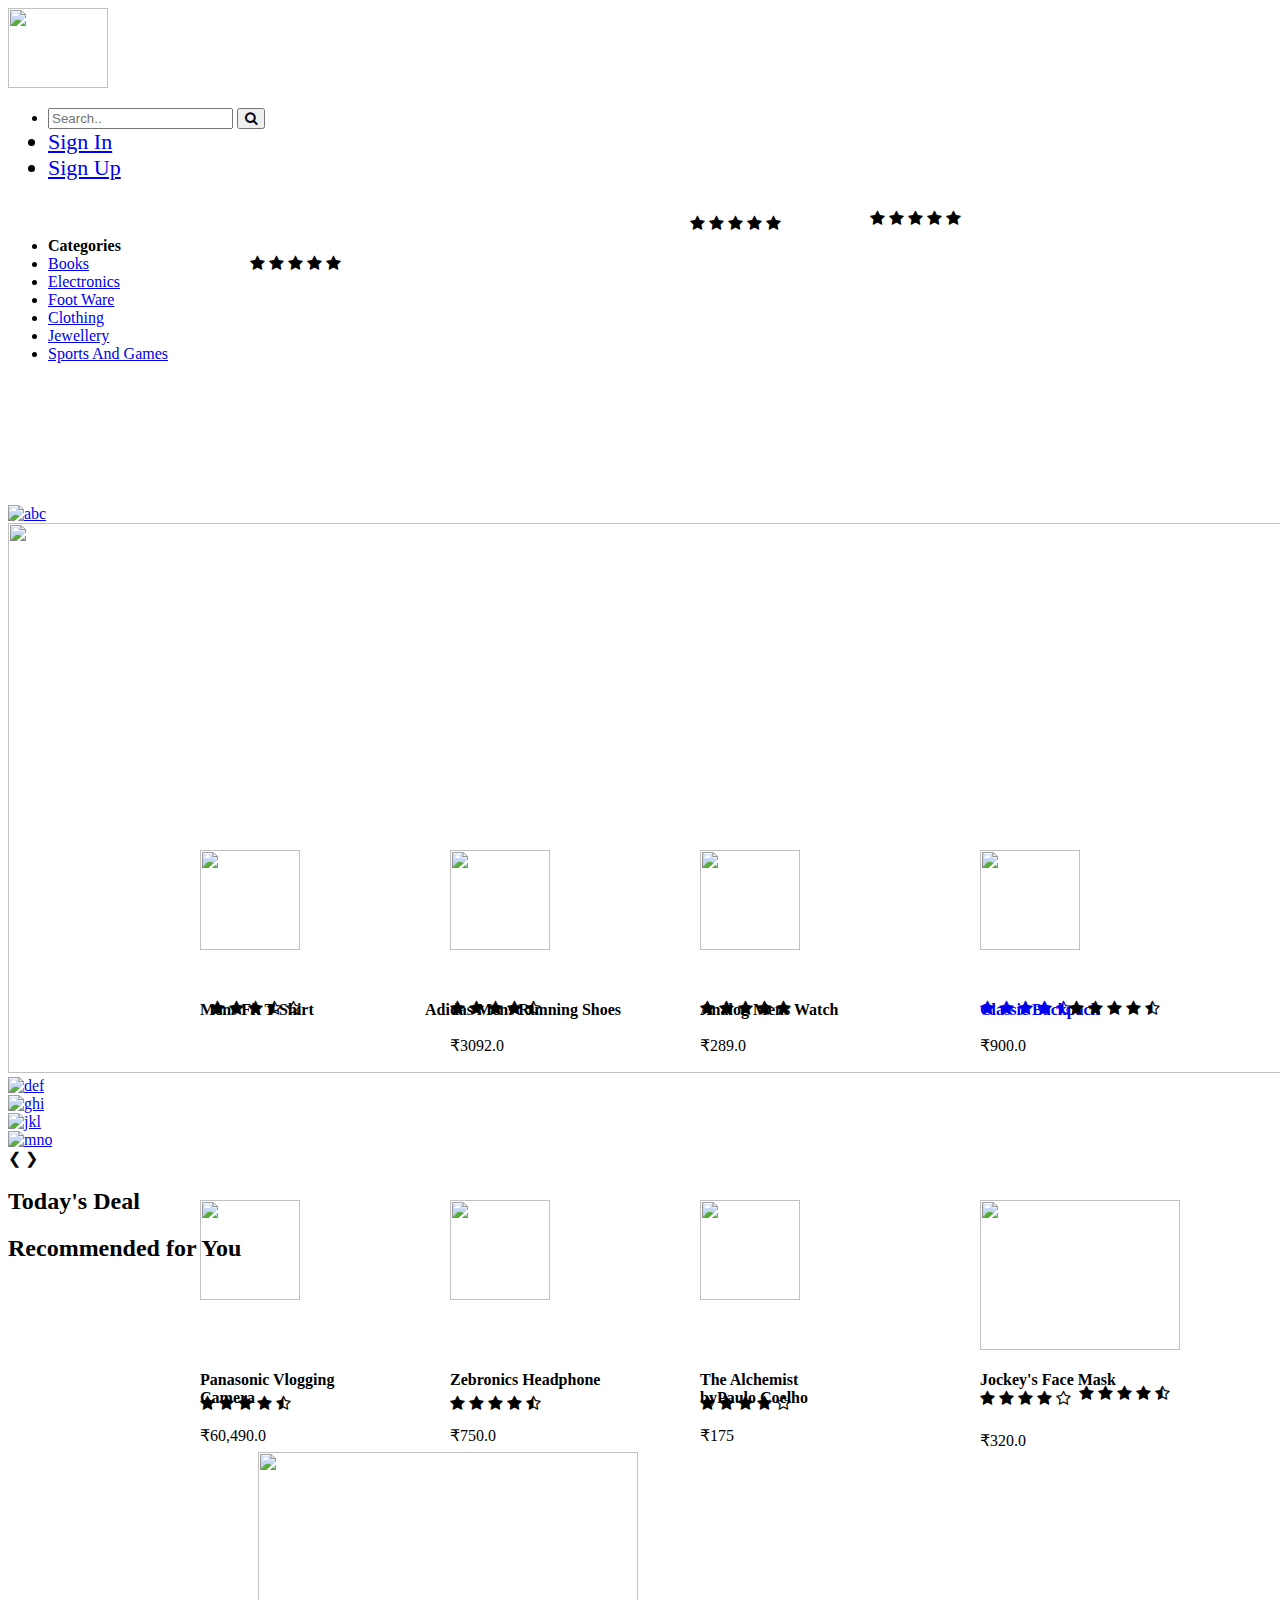
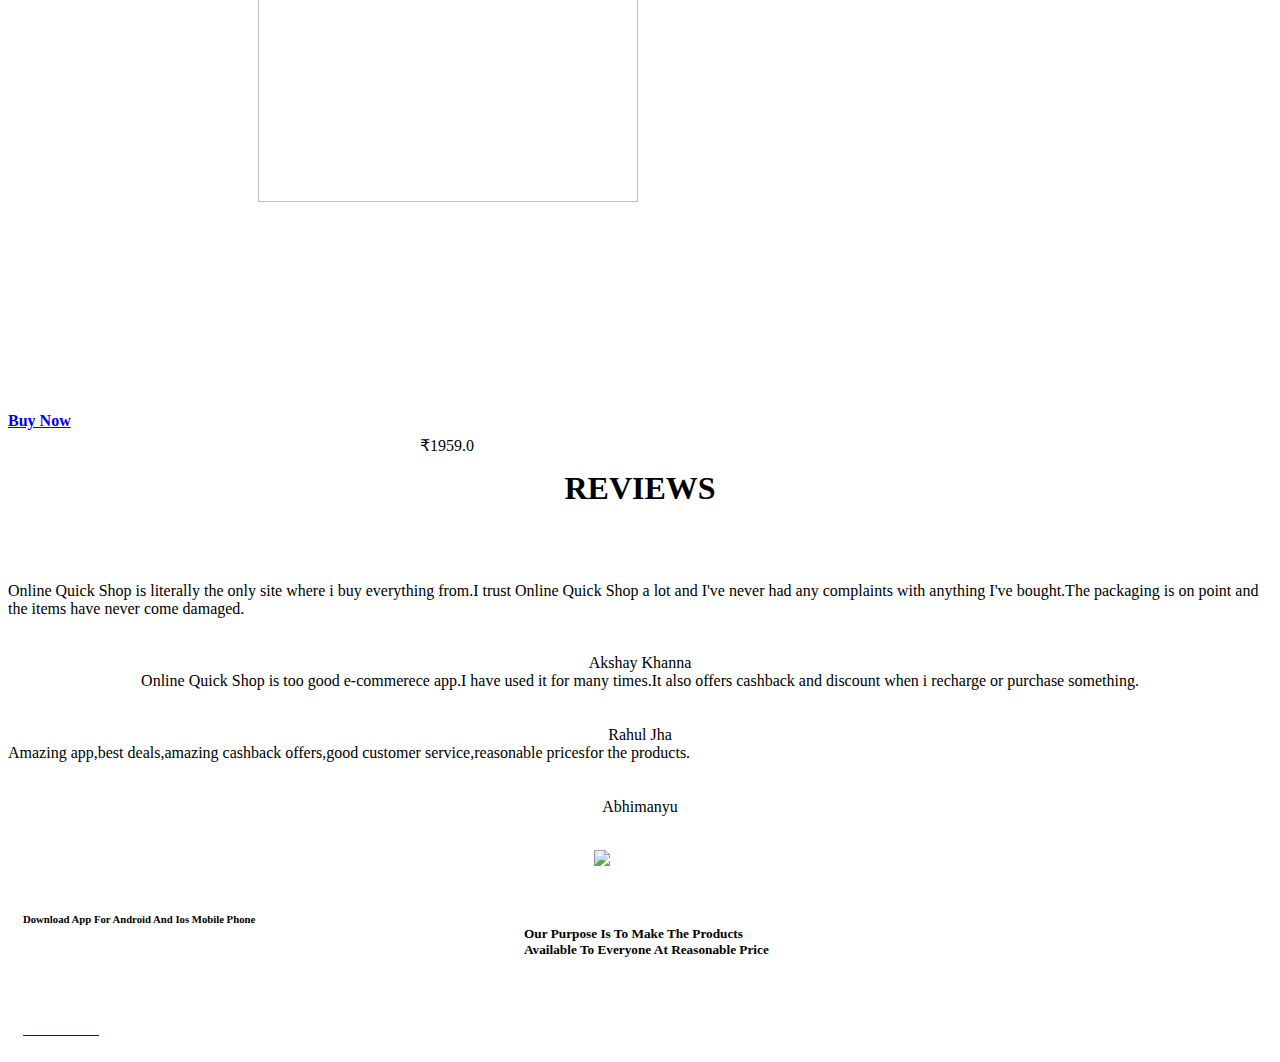
==== commit c61e4ac2: "Update index.html" ====
--- a/index.html
+++ b/index.html
@@ -76,22 +76,22 @@
 
 <div class="mySlides fade">
   <a href="https://www.amazon.in/Boat-Rockerz-510-Bluetooth-Headphones/dp/B0749D4QM9/ref=sr_1_6_mod_primary_lightning_deal?dchild=1&keywords=boat+headphones&psr=EY17&qid=1617863145&s=todays-deals&sbo=Tc8eqSFhUl4VwMzbE4fw%2Fw%3D%3D&smid=A14CZOWI0VEHLG&sr=1-6">
-  <img src="images/1.PNG" alt="abc" height="550px" width="153%"></a>
+  <img src="images/1.PNG" alt="def" height="550px" width="153%"></a>
 </div>
 
 <div class="mySlides fade">
   <a href="https://www.amazon.in/Lenovo-Windows-Graphics-Phantom-82B500BHIN/dp/B08GG8WCW7/ref=sr_1_1_sspa?dchild=1&keywords=gaming+laptops&qid=1617863461&sr=8-1-spons&psc=1&spLa=[base64]">
-  <img src="images/2.PNG" alt="abc" height="550px" width="153%"></a>
+  <img src="images/2.PNG" alt="ghi" height="550px" width="153%"></a>
 </div>
 
 <div class="mySlides fade">
   <a href="https://www.amazon.in/PUMA-Fuse-One8-Training-Shoes/dp/B08TMH5M67/ref=sr_1_1?dchild=1&keywords=Fuse+one8+Mens+Training+Shoes&qid=1617863797&sr=8-1">
-  <img src="images/4.PNG" alt="abc" height="550px" width="153%"></a>  
+  <img src="images/4.PNG" alt="jkl" height="550px" width="153%"></a>  
 </div>
 
 <div class="mySlides fade">
   <a href="https://www.amazon.in/s?k=curtains&ref=nb_sb_noss_2">
-  <img src="images/5.PNG" alt="abc" height="550px" width="153%"></a>  
+  <img src="images/5.PNG" alt="mno" height="550px" width="153%"></a>  
 </div>
 
 
